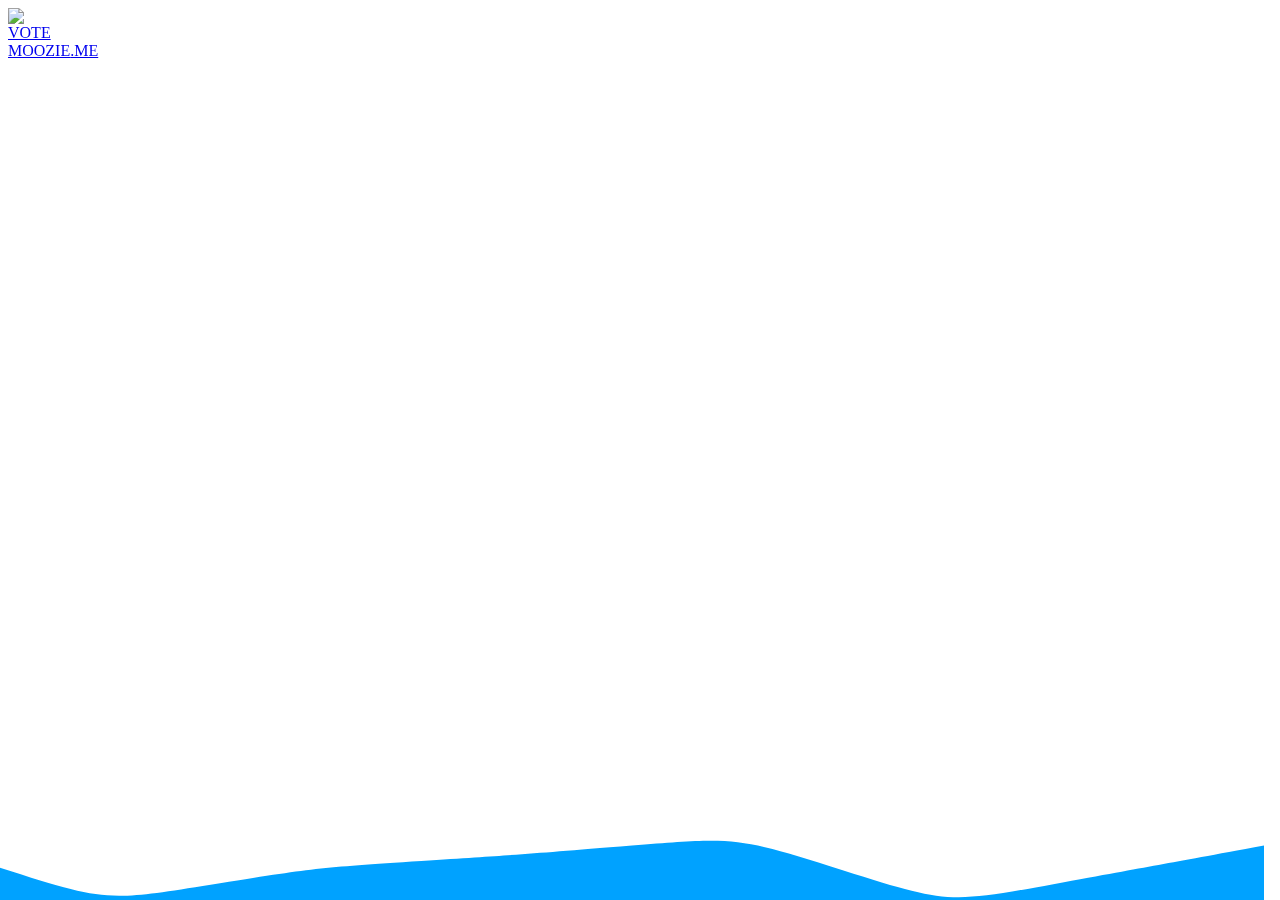
==== index.html @ 1653b20f "Update index.html" ====
<html>
    <head>
        <meta name="viewport" content="width=device-width, minimum-scale=1, initial-scale=1">
        <title>Hyperbeam</title>
        <base href="https://moozie.me/">
        <link rel="shortcut icon" type="image/png" href="/img/hyperbeamemoji.png">
        <link rel="preconnect" href="https://fonts.gstatic.com">
        <link href="https://fonts.googleapis.com/css2?family=Open Sans:wght@400;600;800;900&display=swap" rel="stylesheet">
        <link href="/css/styles.css?486" rel="stylesheet">
        <script src="/js/jquery.min.js"></script>
    </head>
    <body onload="setlang();locationHashChanged();">
        <svg width="100%" height="100%" version="1.1" xmlns="http://www.w3.org/2000/svg" style="position: fixed;left:0;right:0;bottom:-45px;z-index:-20;"><defs></defs><path id="wave" d="" fill="#00a2ff"/></svg>
        <header>
            <a href="#/" class="logo_txt"><img class="face" src="/img/face.png"></a>
            <nav>
                <a href="#commands"><span class="nav nav-commandes" moozie="commandes"></span></a>
                <a href="https://discord.gg/HMqcfUWZwm" target="_blank"><span class="nav" moozie="support"></span></a>
                <a href="https://top.gg/bot/775091439289237505" target="_blank"><spann class="nav" moozie="vote">VOTE</span></a>
            </nav>
            
            <div class="spacer"></div>
            <nav class="right">
                <a href="#/" class="logo_txt"><span class="logo">MOOZIE</span><span class="me">.ME</span></a>
            </nav>
        </header>
        <content id="accueil" style="display:none;">
            <div style="margin-left: 4%;">
                <span class="description" moozie="home_description"></span>
                <span class="longdescription" moozie="home_description_bis"></span>

                <div class="flex" style="display:flex;">
                    <a href="https://discord.com/oauth2/authorize?client_id=775091439289237505&scope=bot&permissions=2147483647" target="_blank">
                        <span class="button">
                            <div class="buttoncontent">
                                <span class="textbutton" moozie="home_button_add"></span>
                                <div style="clear:both"></div>
                            </div>
                        </span>
                    </a>
                    <a href="https://discord.gg/HMqcfUWZwm" target="_blank">
                    <span class="button" style="background:#363a52;">
                        <div class="buttoncontent">
                            <span class="textbutton" moozie="support"></span>
                            <div style="clear:both"></div>
                        </div>
                    </span>
                    </a>
                </div>
                

                
            </div>
        </content>
        <content id="commandes" style="display:none;">
            <div class="commandes">
                <h2><img src="/icones/general.png"> <moozie moozie="commands_general"></moozie></h2>
                <ul class="un" moozie="list-commandes-general">
                </ul>
            </div>

            <div class="commandes">
                <h2><img src="/icones/moderation.png"> <moozie moozie="commands_moderation"></moozie></h2>
                <ul class="deux" moozie="list-commandes-moderation">
                </ul>
            </div>

            <div class="commandes">
                <h2><img src="/icones/radio.png"> <moozie moozie="commands_radio"></moozie></h2>
                <ul class="trois" moozie="list-commandes-radio">
                </ul>
            </div>
    
            <div class="commandes">
                <h2><img src="/icones/economy.png"> <moozie moozie="commands_economy"></moozie></h2>
                <ul class="quatre" moozie="list-commandes-economy">
                </ul>
            </div>

            <div class="commandes">
                <h2><img src="/icones/ticket.png"> <moozie moozie="commands_ticket"></moozie></h2>
                <ul class="cinq" moozie="list-commandes-ticket">
                </ul>
            </div>

            <div class="commandes">
                <h2><img src="/icones/xp.png"> <moozie moozie="commands_level"></moozie></h2>
                <ul class="six" moozie="list-commandes-level">
                </ul>
            </div>

            <div class="commandes">
                <h2><img src="/icones/image.png"> <moozie moozie="commands_picture"></moozie></h2>
                <ul class="sept" moozie="list-commandes-picture">
                </ul>
            </div>
        </content>

        
        
        <script src="/js/TweenMax.min.js"></script>
        <script src="/js/wavify.js"></script>
        <script>

                var container = document.body;
                var width = container.offsetWidth;
                var height = container.offsetHeight;
                var wave = document.getElementById('wave');

                var waveWidth = container.offsetWidth;  // Wave SVG width (usually container width)
                var waveHeight = 800;                   // Position from the top of container
                var waveDelta = 40;                     // Wave amplitude
                var speed = 0.4;                        // Wave animation speed
                var wavePoints = 6;                     // How many point will be used to compute our wave

                var points = [];

                function calculateWavePoints(factor) {
                var points = [];
                
                for (var i = 0; i <= wavePoints; i++) {
                    var x = i/wavePoints * waveWidth;
                    var sinSeed = (factor + (i + i % wavePoints)) * speed * 100;
                    var sinHeight = Math.sin(sinSeed / 100) * waveDelta;
                    var yPos = Math.sin(sinSeed / 100) * sinHeight  + waveHeight;
                    points.push({x: x, y: yPos});
                }

                return points;
                }

                function buildPath(points) {
                var SVGString = 'M ' + points[0].x + ' ' + points[0].y;

                var cp0 = {
                    x: (points[1].x - points[0].x) / 2,
                    y: (points[1].y - points[0].y) + points[0].y + (points[1].y - points[0].y)
                };

                SVGString += ' C ' + cp0.x + ' ' + cp0.y + ' ' + cp0.x + ' ' + cp0.y + ' ' + points[1].x + ' ' + points[1].y;

                var prevCp = cp0;
                var inverted = -1;

                for (var i = 1; i < points.length-1; i++) {
                    var cpLength = Math.sqrt(prevCp.x * prevCp.x + prevCp.y * prevCp.y);
                    var cp1 = {
                    x: (points[i].x - prevCp.x) + points[i].x,
                    y: (points[i].y - prevCp.y) + points[i].y
                    };

                    SVGString += ' C ' + cp1.x + ' ' + cp1.y + ' ' + cp1.x + ' ' + cp1.y + ' ' + points[i+1].x + ' ' + points[i+1].y;
                    prevCp = cp1;
                    inverted = -inverted;
                };

                SVGString += ' L ' + width + ' ' + height;
                SVGString += ' L 0 ' + height + ' Z';
                return SVGString;
                }

                var lastUpdate;
                var totalTime = 0;

                function tick() {
                var now = window.Date.now();

                if (lastUpdate) {
                    var elapsed = (now-lastUpdate) / 1000;
                    lastUpdate = now;

                    totalTime += elapsed;
                    
                    var factor = totalTime*Math.PI;
                    wave.setAttribute('d', buildPath(calculateWavePoints(factor)));
                } else {
                    lastUpdate = now;
                }
                
                window.requestAnimationFrame(tick);
                };
                tick();
            

            window.onhashchange = locationHashChanged;

            function locationHashChanged() {
                
                var hash = window.location.hash;

                if(!hash.indexOf("#commands")) {
                    $('#accueil').css('display', 'none');
                    $('#commandes').css('display', 'block');
                    $('.nav-commandes').css('opacity', '1');
                } else {
                    $('#accueil').css('display', 'block');
                    $('#commandes').css('display', 'none');
                    $('.nav-commandes').css('opacity', '0.7');
                }

            }

            function setlang($lang = "") {

                $.getJSON('/lang/EN.json?cache=' + Math.floor((Math.random() * 100) + 1) + Math.floor((Math.random() * 100) + 1), function(data) {

                    $.each(data['lang'], function(key, value) { $( "[moozie=" + value['name'] + "]" ).html( value['text'] );});

                    var general = moderation = radio = level = economy = ticket = level = picture = "";

                    $.each(data['commands_general'], function(key, value) { general = general + "<li><b>+" + value['name'] + "</b> <span>" + value['text'] + "</span>" });
                    $.each(data['commands_moderation'], function(key, value) { moderation = moderation + "<li><b>+" + value['name'] + "</b> <span>" + value['text'] + "</span>" });
                    $.each(data['commands_radio'], function(key, value) { radio = radio + "<li><b>+" + value['name'] + "</b> <span>" + value['text'] + "</span>" });
                    $.each(data['commands_economy'], function(key, value) { economy = economy + "<li><b>+" + value['name'] + "</b> <span>" + value['text'] + "</span>" });
                    $.each(data['commands_ticket'], function(key, value) { ticket = ticket + "<li><b>+" + value['name'] + "</b> <span>" + value['text'] + "</span>" });
                    $.each(data['commands_level'], function(key, value) { level = level + "<li><b>+" + value['name'] + "</b> <span>" + value['text'] + "</span>" });
                    $.each(data['commands_picture'], function(key, value) { picture = picture + "<li><b>+" + value['name'] + "</b> <span>" + value['text'] + "</span>" });

                    $( "[moozie=list-commandes-general]" ).html( general );
                    $( "[moozie=list-commandes-moderation]" ).html( moderation );
                    $( "[moozie=list-commandes-radio]" ).html( radio );
                    $( "[moozie=list-commandes-economy]" ).html( economy );
                    $( "[moozie=list-commandes-ticket]" ).html( ticket );
                    $( "[moozie=list-commandes-level]" ).html( level );
                    $( "[moozie=list-commandes-picture]" ).html( picture );
                });

                $(".nav-lang").each(function (index, element) { $(element).css('opacity', '0.7'); });
                $('.nav-' + $lang.toLowerCase() ).css('opacity', '1');
            }
        </script>

        <!-- Global site tag (gtag.js) - Google Analytics -->
        <script async src="https://www.googletagmanager.com/gtag/js?id=G-06WRFZG6HW"></script>
        <script>
        window.dataLayer = window.dataLayer || [];
        function gtag(){dataLayer.push(arguments);}
        gtag('js', new Date());

        gtag('config', 'G-06WRFZG6HW');
        </script>
    </body>
</html>
---- css/styles.css ----
* {
    font-family: 'Open Sans', sans-serif;
}

body {
    background: #1d2033;
}

header {
    margin: 22px 22px 22px 22px;
    display: flex;
}

.logo {
    color: #f5f5f5;
    font-weight: 800;
    font-size: 25px;
}

.me {
    color: #f5f5f5;
    opacity: 0.6;
    font-weight: 800;
    font-size: 10px;
}

nav {
    flex: 1;
    margin-top: 20px;
    margin-left: 40px;
    font-weight: bold;
    width: 345px;
}

.nav {
    color: #f5f5f5;
    text-transform: uppercase;
    margin: 0 10px;
    opacity: 0.7;
}

.nav:hover {
    opacity: 1;
    cursor: pointer;
}

.right nav {
    margin-top: 10px;
    margin-right: 10px;
}

.spacer {
    flex-grow: 1;
}

.right {
    text-align: right;
    margin-top: 0;
}

content {
    display: block;
    text-align: center;
    margin-top: 5%;
}

#accueil {
    margin-top: 15%!important;
}

content div {
    color: #f5f5f5;
}

.logo_txt {
    margin-top: 5px;
    margin-left: 10px;
}

.face {
    border-radius: 50%;
    width: 48px;
    margin-bottom: 15px;
}

.name {
    color: #f5f5f5;
    font-weight: 800;
    font-size: 30px;
    margin-bottom: 15px;
    display: block;
}

.description {
    color: white;
    font-weight: 700;
    font-size: 40px;
    display: block;
    margin-bottom: 15px;
    text-align: left;
}

.button {
    background: #00a2ff;
    border-radius: 10px;
    color: #f5f5f5;
    font-size: 14px;
    padding: 19px 52px;
    text-align: center;
    display: block;
    user-select: none;
    text-transform: UPPERCASE;
    margin-right: 30px;
}

.longdescription {
    font-size: 15px;
    font-family: 'Open Sans';
    font-weight: 600;
    margin-bottom: 21px;
    display: block;
    text-align: left;
    opacity: 0.8;
    max-width: 600px;
}

.buttoncontent {
    text-align: center;
    font-weight: 700;
    font-size: 18px;
}

a {
    text-decoration: none;
}

h2 {
    margin: 2px;
}

ul {
    list-style-type: none;
    margin-top: 20px;
    padding: 0;
}

li {
    display: flex;
    padding: 10px;
}

li:not(:last-child) {
    border-bottom: solid 2px grey;
}

.commandes {
    background: rgb(54 58 82);
    max-width: 1000px;
    margin: 20px auto;
    min-height: 100px;
    padding: 20px;
    text-align: left;
    border-radius: 25px;
}

li b {
    width: 240px;
}

li span:first-letter {
    text-transform: uppercase; 
}

body {
    margin: 0px;
}

#commandes .commandes h2 {
    display: flex;
}

#commandes .commandes img {
    width: 40px;
}

#commandes .commandes moozie {
    line-height: 40px;
    margin-left: 10px;
}

@media (max-width:700px) {

    .flex {
        display: block!important;
    }

svg {
    display: none;
}

.button {
    margin-top: 22px;
}

.buttoncontent {
    width: initial;
}

.commandes {
    border-radius: 0px;
}

header {
    display: inline-grid;
}

nav {
    margin-left: -7px;
}

.right {
    text-align: left;
}

.face {
    float: left;
    margin-top: -6px;
}

.right nav {
    margin-top: 35px;
}

content {
    margin-top: 10%;
}

li {
    display: grid;
    padding: 10px;
}

li b {
     width: initial;
}

#accueil {
    margin-top: 15%!important;
}

}
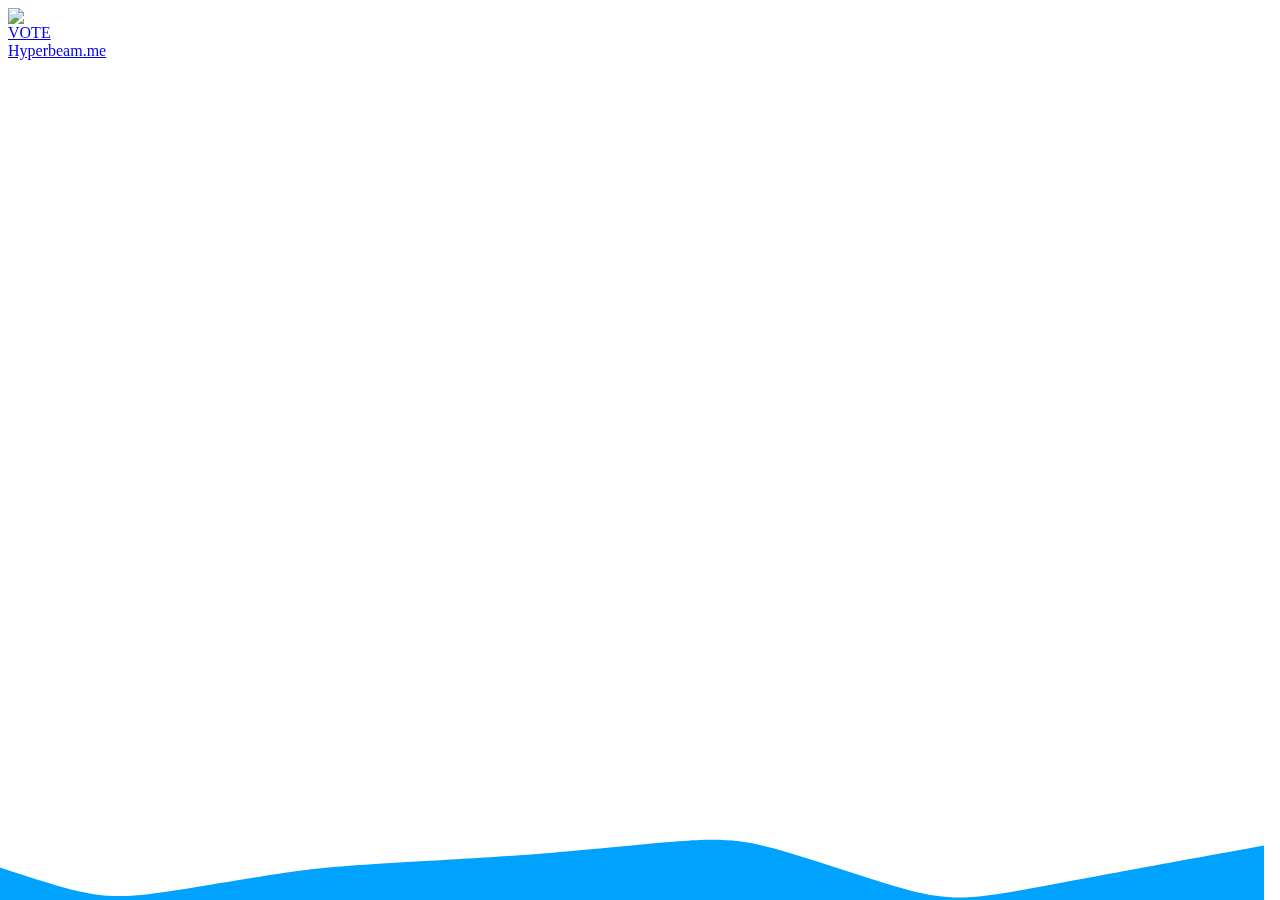
==== commit 4d7cfa9c: "Update index.html" ====
--- a/index.html
+++ b/index.html
@@ -12,16 +12,16 @@
     <body onload="setlang();locationHashChanged();">
         <svg width="100%" height="100%" version="1.1" xmlns="http://www.w3.org/2000/svg" style="position: fixed;left:0;right:0;bottom:-45px;z-index:-20;"><defs></defs><path id="wave" d="" fill="#00a2ff"/></svg>
         <header>
-            <a href="#/" class="logo_txt"><img class="face" src="/img/face.png"></a>
+            <a href="#/" class="logo_txt"><img class="face" src="/img/hyperbeamemoji.png"></a>
             <nav>
                 <a href="#commands"><span class="nav nav-commandes" moozie="commandes"></span></a>
-                <a href="https://discord.gg/HMqcfUWZwm" target="_blank"><span class="nav" moozie="support"></span></a>
+                <a href="https://discord.gg/hyperbeambot" target="_blank"><span class="nav" moozie="support"></span></a>
                 <a href="https://top.gg/bot/775091439289237505" target="_blank"><spann class="nav" moozie="vote">VOTE</span></a>
             </nav>
             
             <div class="spacer"></div>
             <nav class="right">
-                <a href="#/" class="logo_txt"><span class="logo">MOOZIE</span><span class="me">.ME</span></a>
+                <a href="#/" class="logo_txt"><span class="logo">Hyperbeam</span><span class="me">.me</span></a>
             </nav>
         </header>
         <content id="accueil" style="display:none;">
@@ -38,7 +38,7 @@
                             </div>
                         </span>
                     </a>
-                    <a href="https://discord.gg/HMqcfUWZwm" target="_blank">
+                    <a href="https://discord.gg/hyperbeambot" target="_blank">
                     <span class="button" style="background:#363a52;">
                         <div class="buttoncontent">
                             <span class="textbutton" moozie="support"></span>
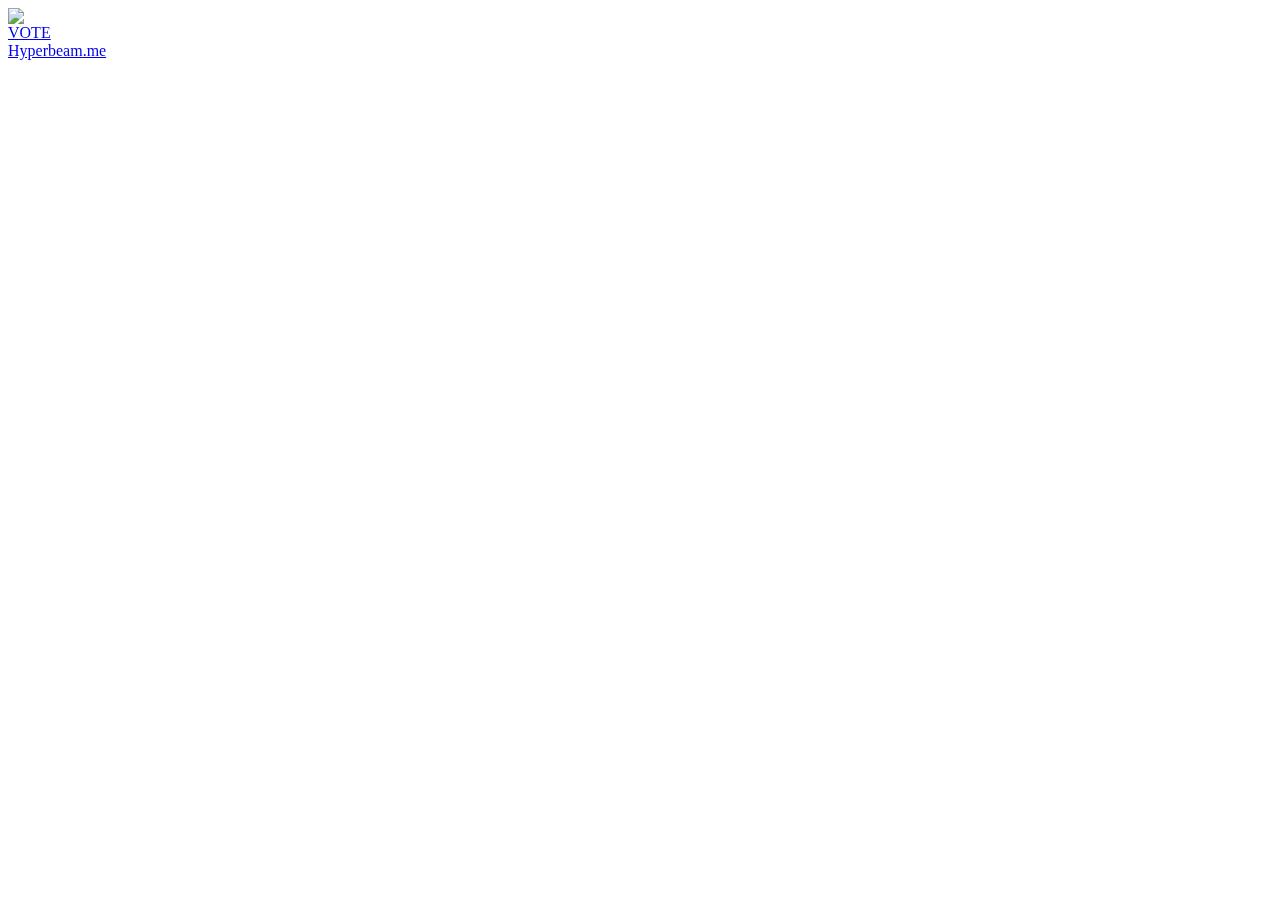
==== commit f870ed3c: "Update index.html" ====
--- a/index.html
+++ b/index.html
@@ -101,85 +101,6 @@
         <script src="/js/TweenMax.min.js"></script>
         <script src="/js/wavify.js"></script>
         <script>
-
-                var container = document.body;
-                var width = container.offsetWidth;
-                var height = container.offsetHeight;
-                var wave = document.getElementById('wave');
-
-                var waveWidth = container.offsetWidth;  // Wave SVG width (usually container width)
-                var waveHeight = 800;                   // Position from the top of container
-                var waveDelta = 40;                     // Wave amplitude
-                var speed = 0.4;                        // Wave animation speed
-                var wavePoints = 6;                     // How many point will be used to compute our wave
-
-                var points = [];
-
-                function calculateWavePoints(factor) {
-                var points = [];
-                
-                for (var i = 0; i <= wavePoints; i++) {
-                    var x = i/wavePoints * waveWidth;
-                    var sinSeed = (factor + (i + i % wavePoints)) * speed * 100;
-                    var sinHeight = Math.sin(sinSeed / 100) * waveDelta;
-                    var yPos = Math.sin(sinSeed / 100) * sinHeight  + waveHeight;
-                    points.push({x: x, y: yPos});
-                }
-
-                return points;
-                }
-
-                function buildPath(points) {
-                var SVGString = 'M ' + points[0].x + ' ' + points[0].y;
-
-                var cp0 = {
-                    x: (points[1].x - points[0].x) / 2,
-                    y: (points[1].y - points[0].y) + points[0].y + (points[1].y - points[0].y)
-                };
-
-                SVGString += ' C ' + cp0.x + ' ' + cp0.y + ' ' + cp0.x + ' ' + cp0.y + ' ' + points[1].x + ' ' + points[1].y;
-
-                var prevCp = cp0;
-                var inverted = -1;
-
-                for (var i = 1; i < points.length-1; i++) {
-                    var cpLength = Math.sqrt(prevCp.x * prevCp.x + prevCp.y * prevCp.y);
-                    var cp1 = {
-                    x: (points[i].x - prevCp.x) + points[i].x,
-                    y: (points[i].y - prevCp.y) + points[i].y
-                    };
-
-                    SVGString += ' C ' + cp1.x + ' ' + cp1.y + ' ' + cp1.x + ' ' + cp1.y + ' ' + points[i+1].x + ' ' + points[i+1].y;
-                    prevCp = cp1;
-                    inverted = -inverted;
-                };
-
-                SVGString += ' L ' + width + ' ' + height;
-                SVGString += ' L 0 ' + height + ' Z';
-                return SVGString;
-                }
-
-                var lastUpdate;
-                var totalTime = 0;
-
-                function tick() {
-                var now = window.Date.now();
-
-                if (lastUpdate) {
-                    var elapsed = (now-lastUpdate) / 1000;
-                    lastUpdate = now;
-
-                    totalTime += elapsed;
-                    
-                    var factor = totalTime*Math.PI;
-                    wave.setAttribute('d', buildPath(calculateWavePoints(factor)));
-                } else {
-                    lastUpdate = now;
-                }
-                
-                window.requestAnimationFrame(tick);
-                };
-                tick();
             
 
             window.onhashchange = locationHashChanged;
--- a/css/styles.css
+++ b/css/styles.css
@@ -3,8 +3,11 @@
 }
 
 body {
-    background: #1d2033;
-}
+    color:black;
+    background-color:white;
+    background-image:url(/img/hyperbeamfd.png);
+    margin:0;
+    }
 
 header {
     margin: 22px 22px 22px 22px;
